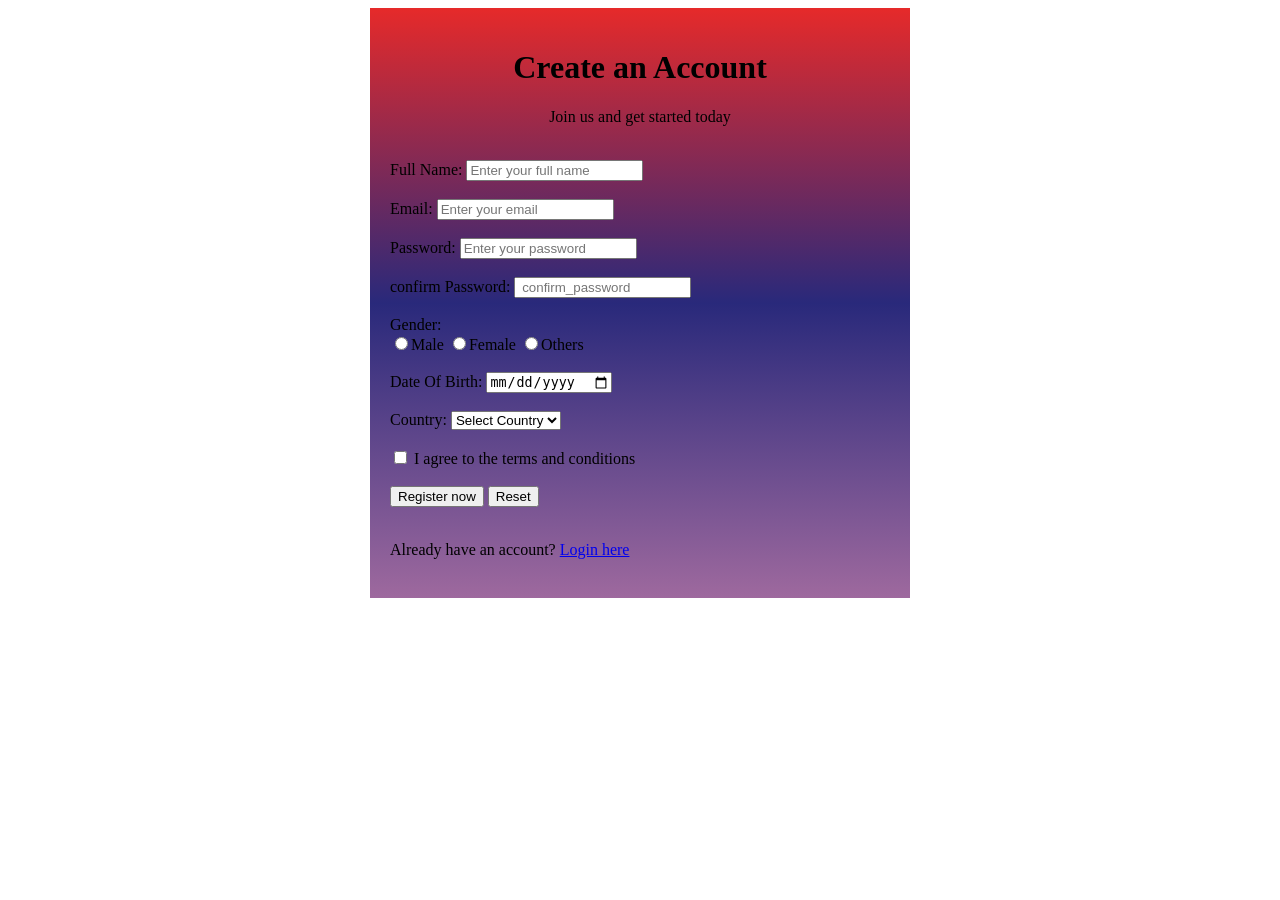
==== form2.html @ 750d85bb "Add from2 HTML page" ====
<!DOCTYPE html>
<html lang="en">
<head>
    <meta charset="UTF-8">
    <meta name="viewport" content="width=device-width, initial-scale=1.0">
    <title>Registration Form</title>
    <style>
      
form {
    height: 550px;
    width: 500px;
    background: linear-gradient(rgb(230, 42, 42) ,rgb(41, 41, 123),rgb(158, 105, 158));
    padding: 20px;
    margin: auto;
}
h1 {
    text-align: center;
}
.subtitle {
            text-align: center;
        }


    </style>
</head>
<body>
    

    <div>
        <form action="">
            <h1>Create an Account</h1>
            <p class="subtitle">Join us and get started today</p><br>

            <label>Full Name:</label> 
            <input type="text" name="name" placeholder="Enter your full name">
            <br><br>

            <label>Email:</label> 
            <input type="email" name="email" placeholder="Enter your email">
            <br><br>

            <label>Password:</label> 
            <input type="password" name="password" placeholder="Enter your password">
            <br><br>

            <label>confirm Password:</label> 
            <input type="password" name="confirm_password" placeholder=" confirm_password">
            <br><br>

            <label>Gender:</label> <br>
            <input type="radio" name="gender" value="Male">Male
            <input type="radio" name="gender" value="Female">Female
            <input type="radio" name="gender" value="Others">Others
            <br><br>

            <label>Date Of Birth:</label> 
            <input type="date" name="DOB">
            <br><br>

            <label>Country:</label>
            <select name="Country">
                 <option value=""> Select Country</option>
                  <option value="">India</option> 
                  <option value="">USA</option>
                   <option value="">UK</option>
            </select>
            <br><br>

            <input type="checkbox" name="terms" value="accepted">
            I agree to the terms and conditions
            <br><br>

            <button type="submit">Register now</button>
            <button type="reset">Reset</button>
            <br><br>

            <p>Already have an account?
                <a href="login.html">Login here</a>
            </p>
        </form>
    </div>    

    
</body>
</html>
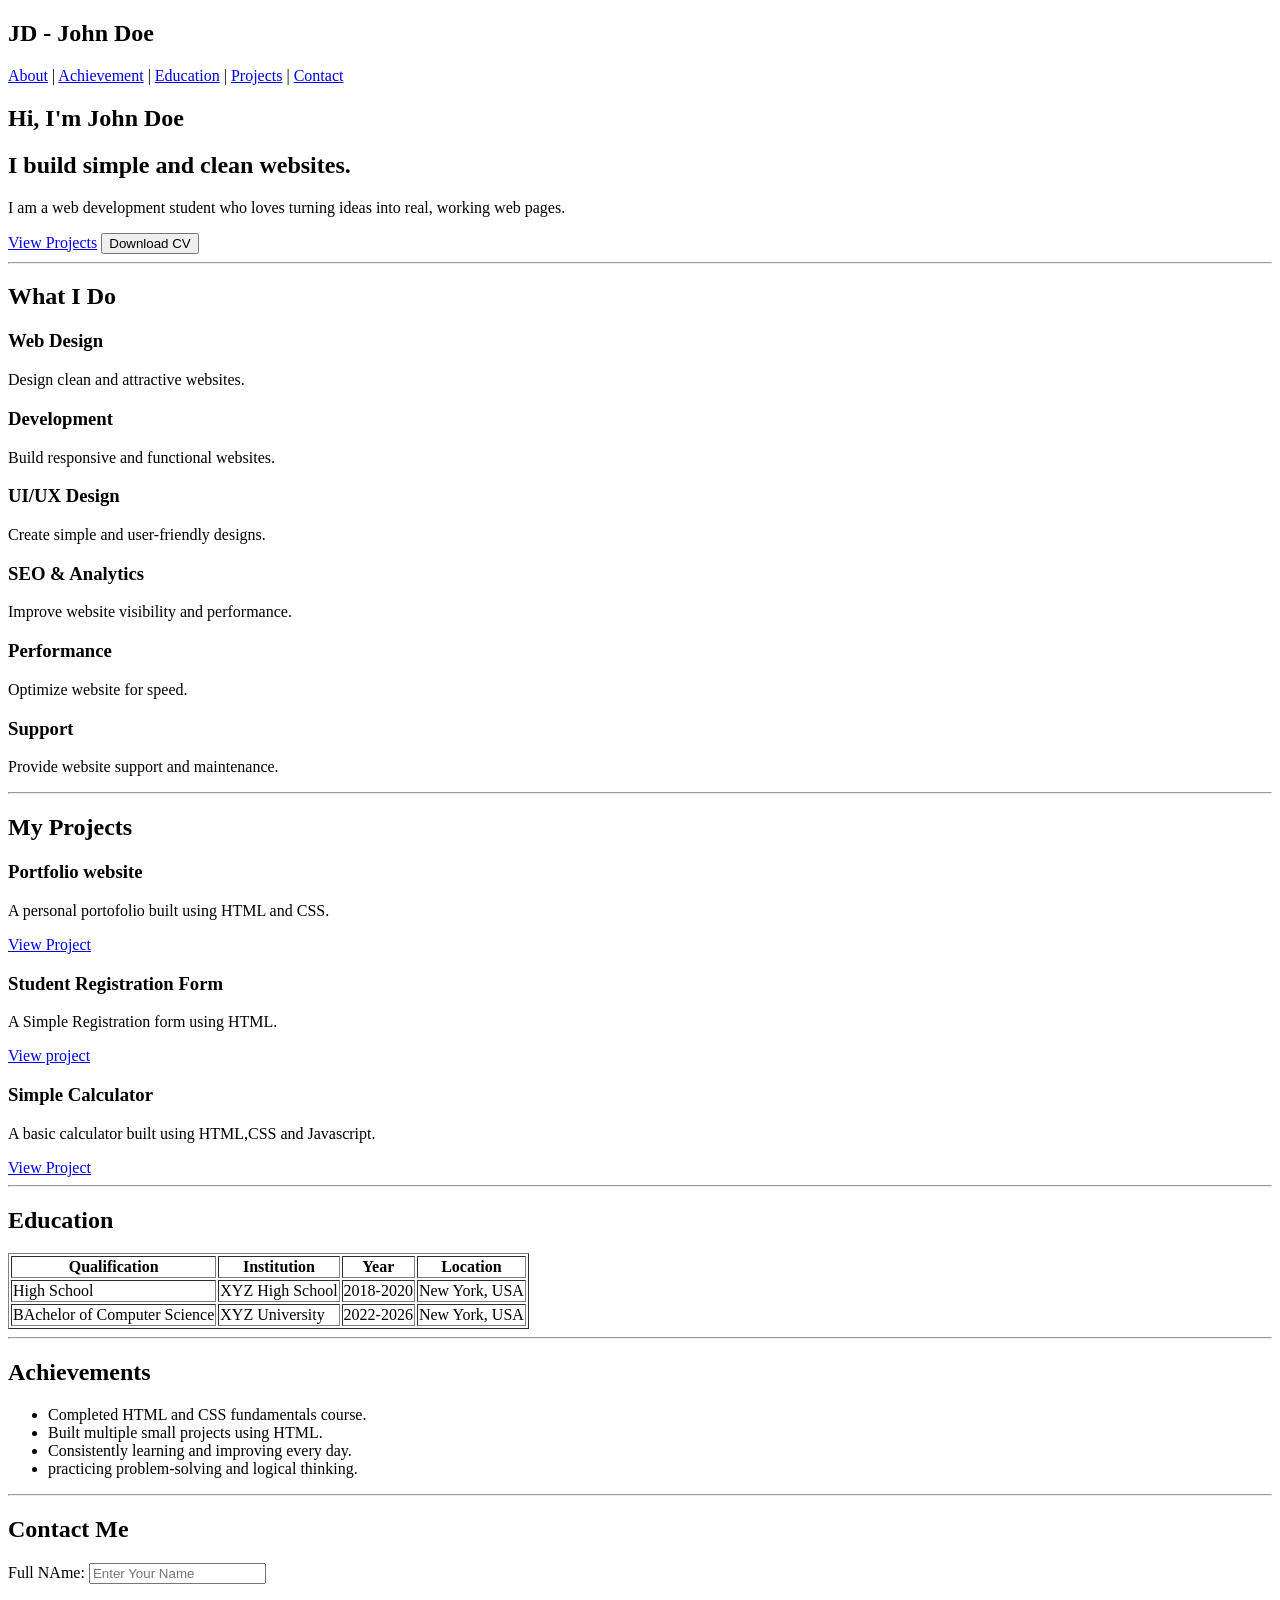
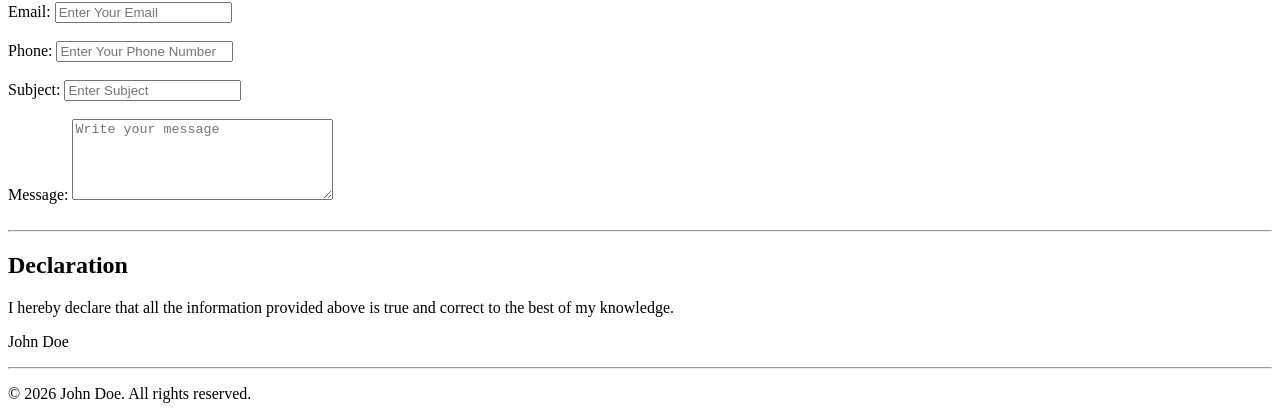
==== commit c7f4d876: "Updated frontend practice files and HTML forms" ====
--- a/form2.html
+++ b/form2.html
@@ -3,83 +3,169 @@
 <head>
     <meta charset="UTF-8">
     <meta name="viewport" content="width=device-width, initial-scale=1.0">
-    <title>Registration Form</title>
-    <style>
-      
-form {
-    height: 550px;
-    width: 500px;
-    background: linear-gradient(rgb(230, 42, 42) ,rgb(41, 41, 123),rgb(158, 105, 158));
-    padding: 20px;
-    margin: auto;
-}
-h1 {
-    text-align: center;
-}
-.subtitle {
-            text-align: center;
-        }
-
-
-    </style>
+    <title>My Portfolio</title>
 </head>
 <body>
-    
+    <header>
+        <nav>
+    <h2>JD - John Doe</h2>
 
-    <div>
-        <form action="">
-            <h1>Create an Account</h1>
-            <p class="subtitle">Join us and get started today</p><br>
+    <a href="#about">About</a> |
+    <a href="#achievement">Achievement</a> |
+    <a href="#education">Education</a> |
+    <a href="#projects">Projects</a> |
+    <a href="#contact">Contact</a>
+    </nav>
+    </header>
 
-            <label>Full Name:</label> 
-            <input type="text" name="name" placeholder="Enter your full name">
+    <!---About Section-->
+    <section id="about">
+        <h1>Hi, I'm John Doe</h1>
+        <h2>I build simple and clean websites.</h2>
+
+        <p>I am a web development student who loves turning ideas into real, working web pages.</p>
+
+        <a href="#projects">View Projects</a>
+        <button>Download CV</button>
+    </section>
+    <hr>
+
+    <!---What I Do-->
+    <section>
+        <h2>What I Do</h2>
+
+        <div>
+            <h3>Web Design</h3>
+            <p>Design clean and attractive websites.</p>
+        </div>
+
+        <div>
+            <h3>Development</h3>
+            <p>Build responsive and functional websites.</p>
+        </div>
+        <div>
+            <h3>UI/UX Design</h3>
+            <p>Create simple and user-friendly designs.</p>
+        </div>
+        <div>
+            <h3>SEO & Analytics</h3>
+            <p>Improve website visibility and performance.</p>
+        </div>
+        <div>
+        <h3>Performance</h3>
+        <p>Optimize website for speed.</p>
+        </div>
+        <div>
+            <h3>Support</h3>
+            <p>Provide website support and maintenance.</p>
+        </div>
+    </section>
+    <hr>
+
+    <!---projects-->
+    <section id="Projects">
+        <h2>My Projects</h2>
+
+        <div>
+            <h3>Portfolio website</h3>
+            <p> A personal portofolio built using HTML and CSS.</p>
+            <a href="#">View Project</a>
+        </div>
+        <div>
+            <h3>Student Registration Form</h3>
+            <p>
+                A Simple Registration form using HTML.
+            </p>
+            <a href="#">View project</a>
+        </div>
+        <h3>Simple Calculator</h3>
+        <p>A basic calculator built using HTML,CSS and Javascript.</p>
+        <a href="#">View Project</a>
+
+    </section>
+<hr>
+    <!--Education-->
+    <section id="education">
+        <h2>Education</h2>
+
+        <table border="1">
+            <tr>
+                <th>Qualification</th>
+                <th>Institution</th>
+                <th>Year</th>
+                <th>Location</th>
+            </tr>
+            <tr>
+                <td>High School</td>
+                <td>XYZ High School</td>
+                <td>2018-2020</td>
+                <td>New York, USA</td>
+            </tr>
+            <tr>
+                <td>BAchelor of Computer Science</td>
+                <td>XYZ University</td>
+                <td>2022-2026</td>
+                <td>New York, USA</td>
+            </tr>
+        </table>
+    </section>
+    <hr>
+<!--Achievements-->
+<section id="auto">
+    <h2>Achievements</h2>
+
+    <ul>
+        <li>Completed HTML and CSS fundamentals course.</li>
+        <li>Built multiple small projects using HTML.</li>
+        <li>Consistently learning and improving every day.</li>
+        <li>practicing problem-solving and logical thinking.</li>
+    </ul>
+</section>
+<hr>
+<!-----Contact Form ----->
+<Section id="contact">
+    <h2>Contact Me</h2>
+
+    <form>
+        <label for="name">Full NAme:</label>
+        <input type="text" id="name" name="name" placeholder="Enter Your Name">
+        <br><br>
+
+        <label for="email">Email:</label>
+        <input type="email" id="email" name="emial" placeholder="Enter Your Email">
+        <br><br>
+
+        <label for="phone">Phone:</label>
+        <input type="tele" id="phone" name="phone" placeholder="Enter Your Phone Number">
+        <br><br>
+
+        <label for="subject">Subject:</label>
+        <input type="text" id="subject" name="subject" placeholder="Enter Subject">
+        <br><br>
+
+        <label for="message">Message:</label>
+            <textarea id="message" name="message"
+                      rows="5" cols="30"
+                      placeholder="Write your message"></textarea>
+
             <br><br>
+    </form>
+</Section>
+<hr>
 
-            <label>Email:</label> 
-            <input type="email" name="email" placeholder="Enter your email">
-            <br><br>
+<!----Declaration ----->
+<section>
+    <h2>Declaration</h2>
 
-            <label>Password:</label> 
-            <input type="password" name="password" placeholder="Enter your password">
-            <br><br>
+    <p> I hereby declare that all the information provided above is true and correct to the best of my knowledge.</p>
+    <p>John Doe</p>
+</section>
+<hr>
 
-            <label>confirm Password:</label> 
-            <input type="password" name="confirm_password" placeholder=" confirm_password">
-            <br><br>
+<!----Footer ---->
+<footer>
+    <p>&copy; 2026 John Doe. All rights reserved.</p>
+</footer>
 
-            <label>Gender:</label> <br>
-            <input type="radio" name="gender" value="Male">Male
-            <input type="radio" name="gender" value="Female">Female
-            <input type="radio" name="gender" value="Others">Others
-            <br><br>
-
-            <label>Date Of Birth:</label> 
-            <input type="date" name="DOB">
-            <br><br>
-
-            <label>Country:</label>
-            <select name="Country">
-                 <option value=""> Select Country</option>
-                  <option value="">India</option> 
-                  <option value="">USA</option>
-                   <option value="">UK</option>
-            </select>
-            <br><br>
-
-            <input type="checkbox" name="terms" value="accepted">
-            I agree to the terms and conditions
-            <br><br>
-
-            <button type="submit">Register now</button>
-            <button type="reset">Reset</button>
-            <br><br>
-
-            <p>Already have an account?
-                <a href="login.html">Login here</a>
-            </p>
-        </form>
-    </div>    
-
-    
 </body>
 </html>
